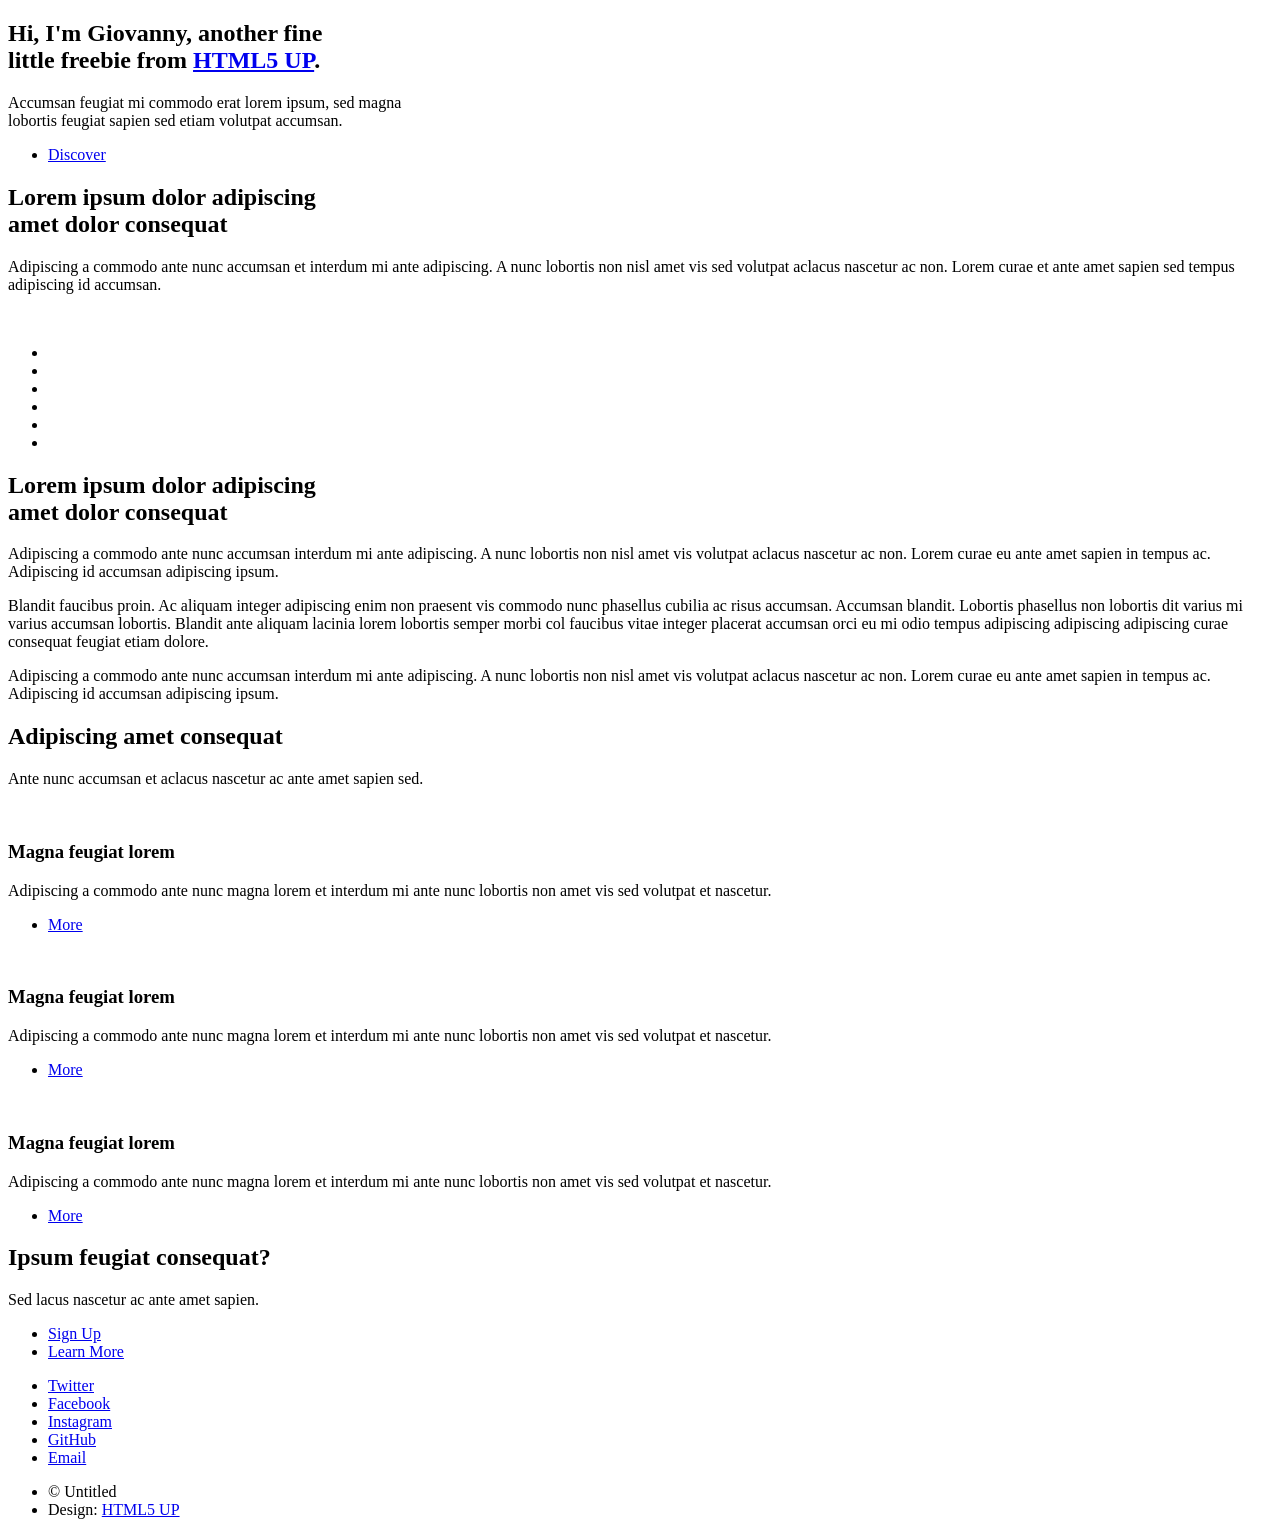
==== index.html @ 29381786 "subiendo el index" ====
<!DOCTYPE HTML>
<!--
	Photon by HTML5 UP
	html5up.net | @ajlkn
	Free for personal and commercial use under the CCA 3.0 license (html5up.net/license)
-->
<html>
	<head>
		<title>Giovanny Data Analytics</title>
		<meta charset="utf-8" />
		<meta name="viewport" content="width=device-width, initial-scale=1, user-scalable=no" />
		<link rel="stylesheet" href="assets/css/main.css" />
		<noscript><link rel="stylesheet" href="assets/css/noscript.css" /></noscript>
	</head>
	<body class="is-preload">

		<!-- Header -->
			<section id="header">
				<div class="inner">
					<span class="icon solid major fa-cloud"></span>
					<h1>Hi, I'm <strong>Giovanny</strong>, another fine<br />
					little freebie from <a href="http://html5up.net">HTML5 UP</a>.</h1>
					<p>Accumsan feugiat mi commodo erat lorem ipsum, sed magna<br />
					lobortis feugiat sapien sed etiam volutpat accumsan.</p>
					<ul class="actions special">
						<li><a href="#one" class="button scrolly">Discover</a></li>
					</ul>
				</div>
			</section>

		<!-- One -->
			<section id="one" class="main style1">
				<div class="container">
					<div class="row gtr-150">
						<div class="col-6 col-12-medium">
							<header class="major">
								<h2>Lorem ipsum dolor adipiscing<br />
								amet dolor consequat</h2>
							</header>
							<p>Adipiscing a commodo ante nunc accumsan et interdum mi ante adipiscing. A nunc lobortis non nisl amet vis sed volutpat aclacus nascetur ac non. Lorem curae et ante amet sapien sed tempus adipiscing id accumsan.</p>
						</div>
						<div class="col-6 col-12-medium imp-medium">
							<span class="image fit"><img src="images/pic01.jpg" alt="" /></span>
						</div>
					</div>
				</div>
			</section>

		<!-- Two -->
			<section id="two" class="main style2">
				<div class="container">
					<div class="row gtr-150">
						<div class="col-6 col-12-medium">
							<ul class="major-icons">
								<li><span class="icon solid style1 major fa-code"></span></li>
								<li><span class="icon solid style2 major fa-bolt"></span></li>
								<li><span class="icon solid style3 major fa-camera-retro"></span></li>
								<li><span class="icon solid style4 major fa-cog"></span></li>
								<li><span class="icon solid style5 major fa-desktop"></span></li>
								<li><span class="icon solid style6 major fa-calendar"></span></li>
							</ul>
						</div>
						<div class="col-6 col-12-medium">
							<header class="major">
								<h2>Lorem ipsum dolor adipiscing<br />
								amet dolor consequat</h2>
							</header>
							<p>Adipiscing a commodo ante nunc accumsan interdum mi ante adipiscing. A nunc lobortis non nisl amet vis volutpat aclacus nascetur ac non. Lorem curae eu ante amet sapien in tempus ac. Adipiscing id accumsan adipiscing ipsum.</p>
							<p>Blandit faucibus proin. Ac aliquam integer adipiscing enim non praesent vis commodo nunc phasellus cubilia ac risus accumsan. Accumsan blandit. Lobortis phasellus non lobortis dit varius mi varius accumsan lobortis. Blandit ante aliquam lacinia lorem lobortis semper morbi col faucibus vitae integer placerat accumsan orci eu mi odio tempus adipiscing adipiscing adipiscing curae consequat feugiat etiam dolore.</p>
							<p>Adipiscing a commodo ante nunc accumsan interdum mi ante adipiscing. A nunc lobortis non nisl amet vis volutpat aclacus nascetur ac non. Lorem curae eu ante amet sapien in tempus ac. Adipiscing id accumsan adipiscing ipsum.</p>
						</div>
					</div>
				</div>
			</section>

		<!-- Three -->
			<section id="three" class="main style1 special">
				<div class="container">
					<header class="major">
						<h2>Adipiscing amet consequat</h2>
					</header>
					<p>Ante nunc accumsan et aclacus nascetur ac ante amet sapien sed.</p>
					<div class="row gtr-150">
						<div class="col-4 col-12-medium">
							<span class="image fit"><img src="images/pic02.jpg" alt="" /></span>
							<h3>Magna feugiat lorem</h3>
							<p>Adipiscing a commodo ante nunc magna lorem et interdum mi ante nunc lobortis non amet vis sed volutpat et nascetur.</p>
							<ul class="actions special">
								<li><a href="#" class="button">More</a></li>
							</ul>
						</div>
						<div class="col-4 col-12-medium">
							<span class="image fit"><img src="images/pic03.jpg" alt="" /></span>
							<h3>Magna feugiat lorem</h3>
							<p>Adipiscing a commodo ante nunc magna lorem et interdum mi ante nunc lobortis non amet vis sed volutpat et nascetur.</p>
							<ul class="actions special">
								<li><a href="#" class="button">More</a></li>
							</ul>
						</div>
						<div class="col-4 col-12-medium">
							<span class="image fit"><img src="images/pic04.jpg" alt="" /></span>
							<h3>Magna feugiat lorem</h3>
							<p>Adipiscing a commodo ante nunc magna lorem et interdum mi ante nunc lobortis non amet vis sed volutpat et nascetur.</p>
							<ul class="actions special">
								<li><a href="#" class="button">More</a></li>
							</ul>
						</div>
					</div>
				</div>
			</section>

		<!-- Four -->
			<section id="four" class="main style2 special">
				<div class="container">
					<header class="major">
						<h2>Ipsum feugiat consequat?</h2>
					</header>
					<p>Sed lacus nascetur ac ante amet sapien.</p>
					<ul class="actions special">
						<li><a href="#" class="button wide primary">Sign Up</a></li>
						<li><a href="#" class="button wide">Learn More</a></li>
					</ul>
				</div>
			</section>

		<!-- Five -->
		<!--
			<section id="five" class="main style1">
				<div class="container">
					<header class="major special">
						<h2>Elements</h2>
					</header>

					<section>
						<h4>Text</h4>
						<p>This is <b>bold</b> and this is <strong>strong</strong>. This is <i>italic</i> and this is <em>emphasized</em>.
						This is <sup>superscript</sup> text and this is <sub>subscript</sub> text.
						This is <u>underlined</u> and this is code: <code>for (;;) { ... }</code>. Finally, <a href="#">this is a link</a>.</p>
						<hr />
						<header>
							<h4>Heading with a Subtitle</h4>
							<p>Lorem ipsum dolor sit amet nullam id egestas urna aliquam</p>
						</header>
						<p>Nunc lacinia ante nunc ac lobortis. Interdum adipiscing gravida odio porttitor sem non mi integer non faucibus ornare mi ut ante amet placerat aliquet. Volutpat eu sed ante lacinia sapien lorem accumsan varius montes viverra nibh in adipiscing blandit tempus accumsan.</p>
						<header>
							<h5>Heading with a Subtitle</h5>
							<p>Lorem ipsum dolor sit amet nullam id egestas urna aliquam</p>
						</header>
						<p>Nunc lacinia ante nunc ac lobortis. Interdum adipiscing gravida odio porttitor sem non mi integer non faucibus ornare mi ut ante amet placerat aliquet. Volutpat eu sed ante lacinia sapien lorem accumsan varius montes viverra nibh in adipiscing blandit tempus accumsan.</p>
						<hr />
						<h2>Heading Level 2</h2>
						<h3>Heading Level 3</h3>
						<h4>Heading Level 4</h4>
						<h5>Heading Level 5</h5>
						<h6>Heading Level 6</h6>
						<hr />
						<h5>Blockquote</h5>
						<blockquote>Fringilla nisl. Donec accumsan interdum nisi, quis tincidunt felis sagittis eget tempus euismod. Vestibulum ante ipsum primis in faucibus vestibulum. Blandit adipiscing eu felis iaculis volutpat ac adipiscing accumsan faucibus. Vestibulum ante ipsum primis in faucibus lorem ipsum dolor sit amet nullam adipiscing eu felis.</blockquote>
						<h5>Preformatted</h5>
						<pre><code>i = 0;

while (!deck.isInOrder()) {
print 'Iteration ' + i;
deck.shuffle();
i++;
}

print 'It took ' + i + ' iterations to sort the deck.';</code></pre>
					</section>

					<section>
						<h4>Lists</h4>
						<div class="row">
							<div class="col-6 col-12-medium">
								<h5>Unordered</h5>
								<ul>
									<li>Dolor pulvinar etiam.</li>
									<li>Sagittis adipiscing.</li>
									<li>Felis enim feugiat.</li>
								</ul>
								<h5>Alternate</h5>
								<ul class="alt">
									<li>Dolor pulvinar etiam.</li>
									<li>Sagittis adipiscing.</li>
									<li>Felis enim feugiat.</li>
								</ul>
							</div>
							<div class="col-6 col-12-medium">
								<h5>Ordered</h5>
								<ol>
									<li>Dolor pulvinar etiam.</li>
									<li>Etiam vel felis viverra.</li>
									<li>Felis enim feugiat.</li>
									<li>Dolor pulvinar etiam.</li>
									<li>Etiam vel felis lorem.</li>
									<li>Felis enim et feugiat.</li>
								</ol>
								<h5>Icons</h5>
								<ul class="icons">
									<li><a href="#" class="icon brands fa-twitter"><span class="label">Twitter</span></a></li>
									<li><a href="#" class="icon brands fa-facebook-f"><span class="label">Facebook</span></a></li>
									<li><a href="#" class="icon brands fa-instagram"><span class="label">Instagram</span></a></li>
									<li><a href="#" class="icon brands fa-github"><span class="label">Github</span></a></li>
								</ul>
							</div>
						</div>
						<h5>Actions</h5>
						<div class="row">
							<div class="col-6 col-12-medium">
								<ul class="actions">
									<li><a href="#" class="button primary">Default</a></li>
									<li><a href="#" class="button">Default</a></li>
								</ul>
								<ul class="actions small">
									<li><a href="#" class="button primary small">Small</a></li>
									<li><a href="#" class="button small">Small</a></li>
								</ul>
								<ul class="actions stacked">
									<li><a href="#" class="button primary">Default</a></li>
									<li><a href="#" class="button">Default</a></li>
								</ul>
								<ul class="actions stacked">
									<li><a href="#" class="button primary small">Small</a></li>
									<li><a href="#" class="button small">Small</a></li>
								</ul>
							</div>
							<div class="col-6 col-12-medium">
								<ul class="actions stacked">
									<li><a href="#" class="button primary fit">Default</a></li>
									<li><a href="#" class="button fit">Default</a></li>
								</ul>
								<ul class="actions stacked">
									<li><a href="#" class="button primary small fit">Small</a></li>
									<li><a href="#" class="button small fit">Small</a></li>
								</ul>
							</div>
						</div>
					</section>

					<section>
						<h4>Table</h4>
						<h5>Default</h5>
						<div class="table-wrapper">
							<table>
								<thead>
									<tr>
										<th>Name</th>
										<th>Description</th>
										<th>Price</th>
									</tr>
								</thead>
								<tbody>
									<tr>
										<td>Item One</td>
										<td>Ante turpis integer aliquet porttitor.</td>
										<td>29.99</td>
									</tr>
									<tr>
										<td>Item Two</td>
										<td>Vis ac commodo adipiscing arcu aliquet.</td>
										<td>19.99</td>
									</tr>
									<tr>
										<td>Item Three</td>
										<td> Morbi faucibus arcu accumsan lorem.</td>
										<td>29.99</td>
									</tr>
									<tr>
										<td>Item Four</td>
										<td>Vitae integer tempus condimentum.</td>
										<td>19.99</td>
									</tr>
									<tr>
										<td>Item Five</td>
										<td>Ante turpis integer aliquet porttitor.</td>
										<td>29.99</td>
									</tr>
								</tbody>
								<tfoot>
									<tr>
										<td colspan="2"></td>
										<td>100.00</td>
									</tr>
								</tfoot>
							</table>
						</div>

						<h5>Alternate</h5>
						<div class="table-wrapper">
							<table class="alt">
								<thead>
									<tr>
										<th>Name</th>
										<th>Description</th>
										<th>Price</th>
									</tr>
								</thead>
								<tbody>
									<tr>
										<td>Item One</td>
										<td>Ante turpis integer aliquet porttitor.</td>
										<td>29.99</td>
									</tr>
									<tr>
										<td>Item Two</td>
										<td>Vis ac commodo adipiscing arcu aliquet.</td>
										<td>19.99</td>
									</tr>
									<tr>
										<td>Item Three</td>
										<td> Morbi faucibus arcu accumsan lorem.</td>
										<td>29.99</td>
									</tr>
									<tr>
										<td>Item Four</td>
										<td>Vitae integer tempus condimentum.</td>
										<td>19.99</td>
									</tr>
									<tr>
										<td>Item Five</td>
										<td>Ante turpis integer aliquet porttitor.</td>
										<td>29.99</td>
									</tr>
								</tbody>
								<tfoot>
									<tr>
										<td colspan="2"></td>
										<td>100.00</td>
									</tr>
								</tfoot>
							</table>
						</div>
					</section>

					<section>
						<h4>Buttons</h4>
						<ul class="actions">
							<li><a href="#" class="button primary">Primary</a></li>
							<li><a href="#" class="button">Default</a></li>
						</ul>
						<ul class="actions">
							<li><a href="#" class="button large">Large</a></li>
							<li><a href="#" class="button">Default</a></li>
							<li><a href="#" class="button small">Small</a></li>
						</ul>
						<ul class="actions fit">
							<li><a href="#" class="button fit">Fit</a></li>
							<li><a href="#" class="button primary fit">Fit</a></li>
							<li><a href="#" class="button fit">Fit</a></li>
						</ul>
						<ul class="actions fit small">
							<li><a href="#" class="button primary fit small">Fit + Small</a></li>
							<li><a href="#" class="button fit small">Fit + Small</a></li>
							<li><a href="#" class="button primary fit small">Fit + Small</a></li>
						</ul>
						<ul class="actions">
							<li><a href="#" class="button primary icon solid fa-download">Icon</a></li>
							<li><a href="#" class="button icon solid fa-download">Icon</a></li>
						</ul>
						<ul class="actions">
							<li><span class="button primary disabled">Disabled</span></li>
							<li><span class="button disabled">Disabled</span></li>
						</ul>
					</section>

					<section>
						<h4>Form</h4>
						<form method="post" action="#">
							<div class="row gtr-uniform gtr-50">
								<div class="col-6 col-12-xsmall">
									<input type="text" name="demo-name" id="demo-name" value="" placeholder="Name" />
								</div>
								<div class="col-6 col-12-xsmall">
									<input type="email" name="demo-email" id="demo-email" value="" placeholder="Email" />
								</div>
								<div class="col-12">
									<select name="demo-category" id="demo-category">
										<option value="">- Category -</option>
										<option value="1">Manufacturing</option>
										<option value="1">Shipping</option>
										<option value="1">Administration</option>
										<option value="1">Human Resources</option>
									</select>
								</div>
								<div class="col-4 col-12-small">
									<input type="radio" id="demo-priority-low" name="demo-priority" checked>
									<label for="demo-priority-low">Low</label>
								</div>
								<div class="col-4 col-12-small">
									<input type="radio" id="demo-priority-normal" name="demo-priority">
									<label for="demo-priority-normal">Normal</label>
								</div>
								<div class="col-4 col-12-small">
									<input type="radio" id="demo-priority-high" name="demo-priority">
									<label for="demo-priority-high">High</label>
								</div>
								<div class="col-6 col-12-small">
									<input type="checkbox" id="demo-copy" name="demo-copy">
									<label for="demo-copy">Email me a copy</label>
								</div>
								<div class="col-6 col-12-small">
									<input type="checkbox" id="demo-human" name="demo-human" checked>
									<label for="demo-human">Not a robot</label>
								</div>
								<div class="col-12">
									<textarea name="demo-message" id="demo-message" placeholder="Enter your message" rows="6"></textarea>
								</div>
								<div class="col-12">
									<ul class="actions">
										<li><input type="submit" value="Send Message" class="primary" /></li>
										<li><input type="reset" value="Reset" /></li>
									</ul>
								</div>
							</div>
						</form>
					</section>

					<section>
						<h4>Image</h4>
						<h5>Fit</h5>
						<div class="box alt">
							<div class="row gtr-uniform gtr-50">
								<div class="col-12"><span class="image fit"><img src="images/pic06.jpg" alt="" /></span></div>
								<div class="col-4"><span class="image fit"><img src="images/pic02.jpg" alt="" /></span></div>
								<div class="col-4"><span class="image fit"><img src="images/pic03.jpg" alt="" /></span></div>
								<div class="col-4"><span class="image fit"><img src="images/pic04.jpg" alt="" /></span></div>
								<div class="col-4"><span class="image fit"><img src="images/pic03.jpg" alt="" /></span></div>
								<div class="col-4"><span class="image fit"><img src="images/pic04.jpg" alt="" /></span></div>
								<div class="col-4"><span class="image fit"><img src="images/pic02.jpg" alt="" /></span></div>
								<div class="col-4"><span class="image fit"><img src="images/pic04.jpg" alt="" /></span></div>
								<div class="col-4"><span class="image fit"><img src="images/pic02.jpg" alt="" /></span></div>
								<div class="col-4"><span class="image fit"><img src="images/pic03.jpg" alt="" /></span></div>
							</div>
						</div>
						<h5>Left &amp; Right</h5>
						<p><span class="image left"><img src="images/pic05.jpg" alt="" /></span>Fringilla nisl. Donec accumsan interdum nisi, quis tincidunt felis sagittis eget. tempus euismod. Vestibulum ante ipsum primis in faucibus vestibulum. Blandit adipiscing eu felis iaculis volutpat ac adipiscing accumsan eu faucibus. Integer ac pellentesque praesent tincidunt felis sagittis eget. tempus euismod. Vestibulum ante ipsum primis in faucibus vestibulum. Blandit adipiscing eu felis iaculis volutpat ac adipiscing accumsan eu faucibus. Integer ac pellentesque praesent. Donec accumsan interdum nisi, quis tincidunt felis sagittis eget. tempus euismod. Vestibulum ante ipsum primis in faucibus vestibulum. Blandit adipiscing eu felis iaculis volutpat ac adipiscing accumsan eu faucibus. Integer ac pellentesque praesent tincidunt felis sagittis eget. tempus euismod. Vestibulum ante ipsum primis in faucibus vestibulum. Blandit adipiscing eu felis iaculis volutpat ac adipiscing accumsan eu faucibus. Integer ac pellentesque praesent. Blandit adipiscing eu felis iaculis volutpat ac adipiscing accumsan eu faucibus. Integer ac pellentesque praesent tincidunt felis sagittis eget. tempus euismod. Vestibulum ante ipsum primis in faucibus vestibulum. Blandit adipiscing eu felis iaculis volutpat ac adipiscing accumsan eu faucibus. Integer ac pellentesque praesent.</p>
						<p><span class="image right"><img src="images/pic05.jpg" alt="" /></span>Fringilla nisl. Donec accumsan interdum nisi, quis tincidunt felis sagittis eget. tempus euismod. Vestibulum ante ipsum primis in faucibus vestibulum. Blandit adipiscing eu felis iaculis volutpat ac adipiscing accumsan eu faucibus. Integer ac pellentesque praesent tincidunt felis sagittis eget. tempus euismod. Vestibulum ante ipsum primis in faucibus vestibulum. Blandit adipiscing eu felis iaculis volutpat ac adipiscing accumsan eu faucibus. Integer ac pellentesque praesent. Donec accumsan interdum nisi, quis tincidunt felis sagittis eget. tempus euismod. Vestibulum ante ipsum primis in faucibus vestibulum. Blandit adipiscing eu felis iaculis volutpat ac adipiscing accumsan eu faucibus. Integer ac pellentesque praesent tincidunt felis sagittis eget. tempus euismod. Vestibulum ante ipsum primis in faucibus vestibulum. Blandit adipiscing eu felis iaculis volutpat ac adipiscing accumsan eu faucibus. Integer ac pellentesque praesent. Blandit adipiscing eu felis iaculis volutpat ac adipiscing accumsan eu faucibus. Integer ac pellentesque praesent tincidunt felis sagittis eget. tempus euismod. Vestibulum ante ipsum primis in faucibus vestibulum. Blandit adipiscing eu felis iaculis volutpat ac adipiscing accumsan eu faucibus. Integer ac pellentesque praesent.</p>
					</section>

				</div>
			</section>
		-->

		<!-- Footer -->
			<section id="footer">
				<ul class="icons">
					<li><a href="#" class="icon brands alt fa-twitter"><span class="label">Twitter</span></a></li>
					<li><a href="#" class="icon brands alt fa-facebook-f"><span class="label">Facebook</span></a></li>
					<li><a href="#" class="icon brands alt fa-instagram"><span class="label">Instagram</span></a></li>
					<li><a href="#" class="icon brands alt fa-github"><span class="label">GitHub</span></a></li>
					<li><a href="#" class="icon solid alt fa-envelope"><span class="label">Email</span></a></li>
				</ul>
				<ul class="copyright">
					<li>&copy; Untitled</li><li>Design: <a href="http://html5up.net">HTML5 UP</a></li>
				</ul>
			</section>

		<!-- Scripts -->
			<script src="assets/js/jquery.min.js"></script>
			<script src="assets/js/jquery.scrolly.min.js"></script>
			<script src="assets/js/browser.min.js"></script>
			<script src="assets/js/breakpoints.min.js"></script>
			<script src="assets/js/util.js"></script>
			<script src="assets/js/main.js"></script>

	</body>
</html>
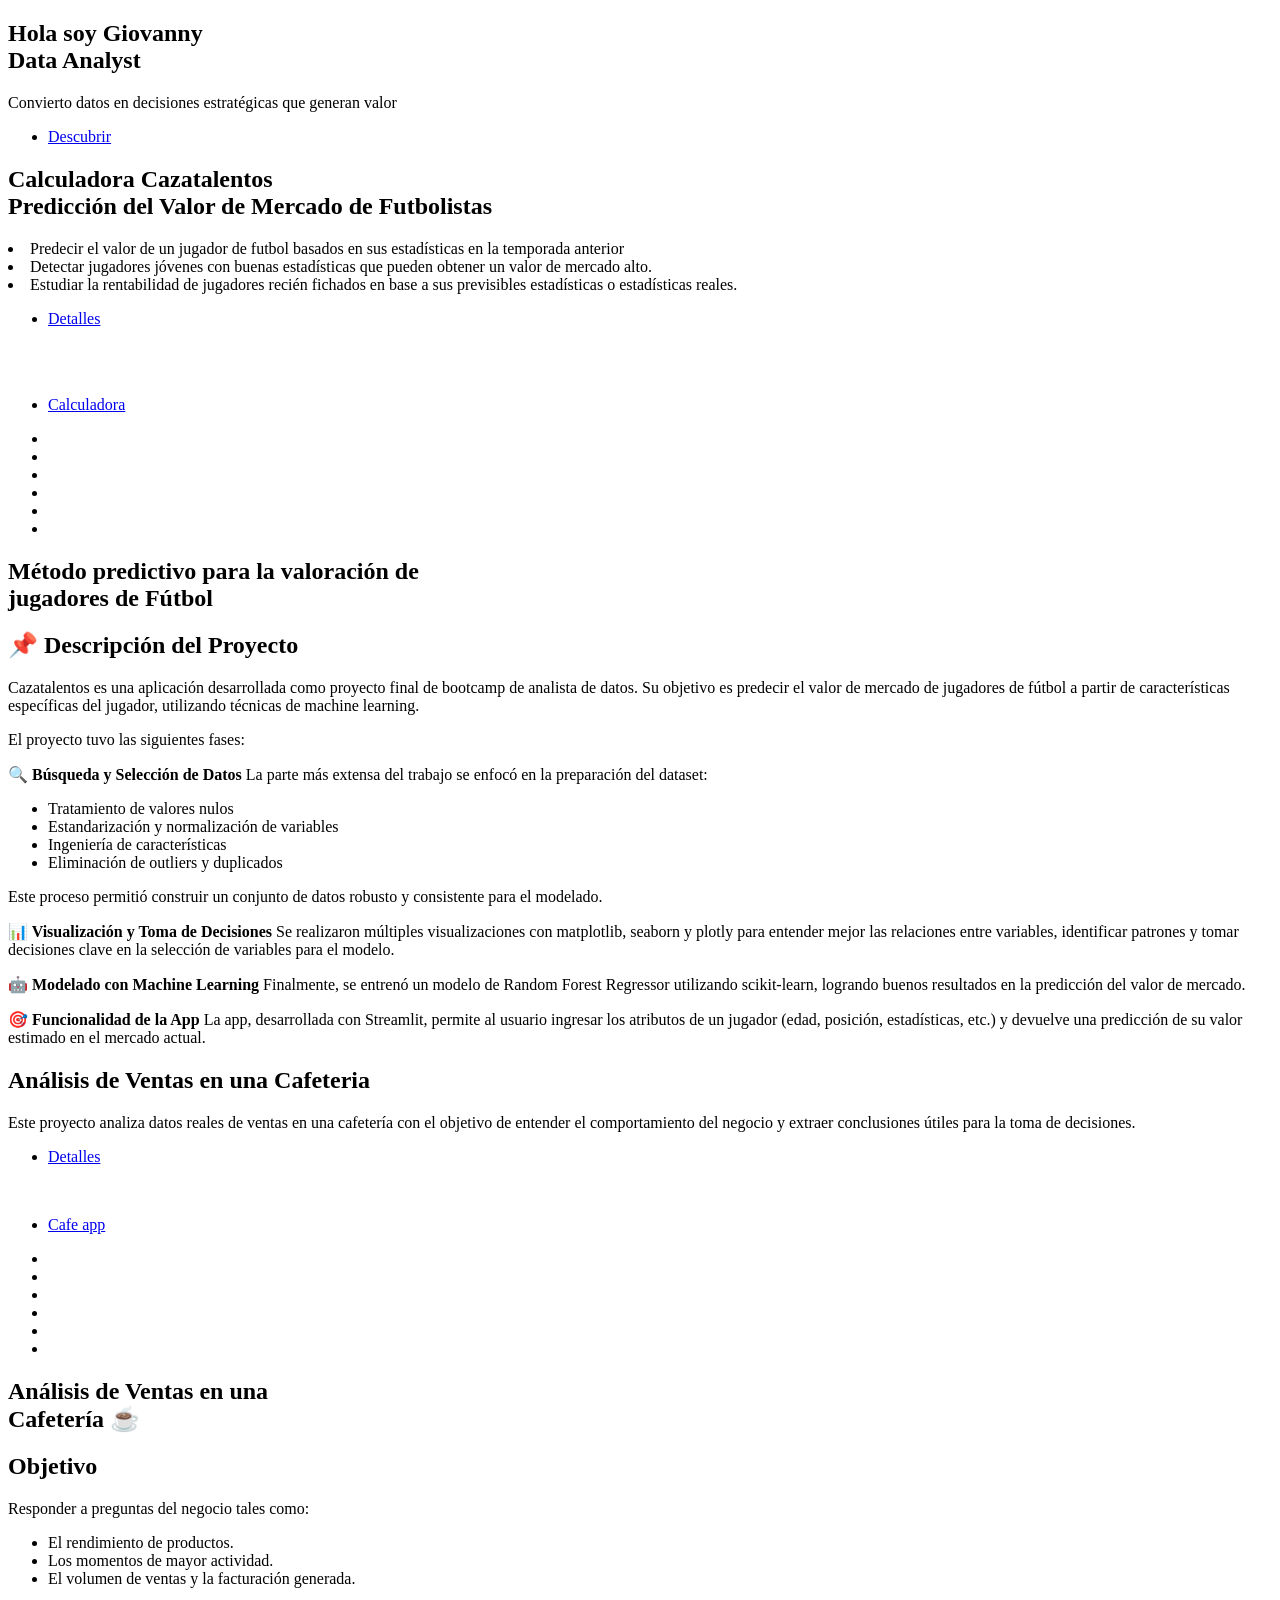
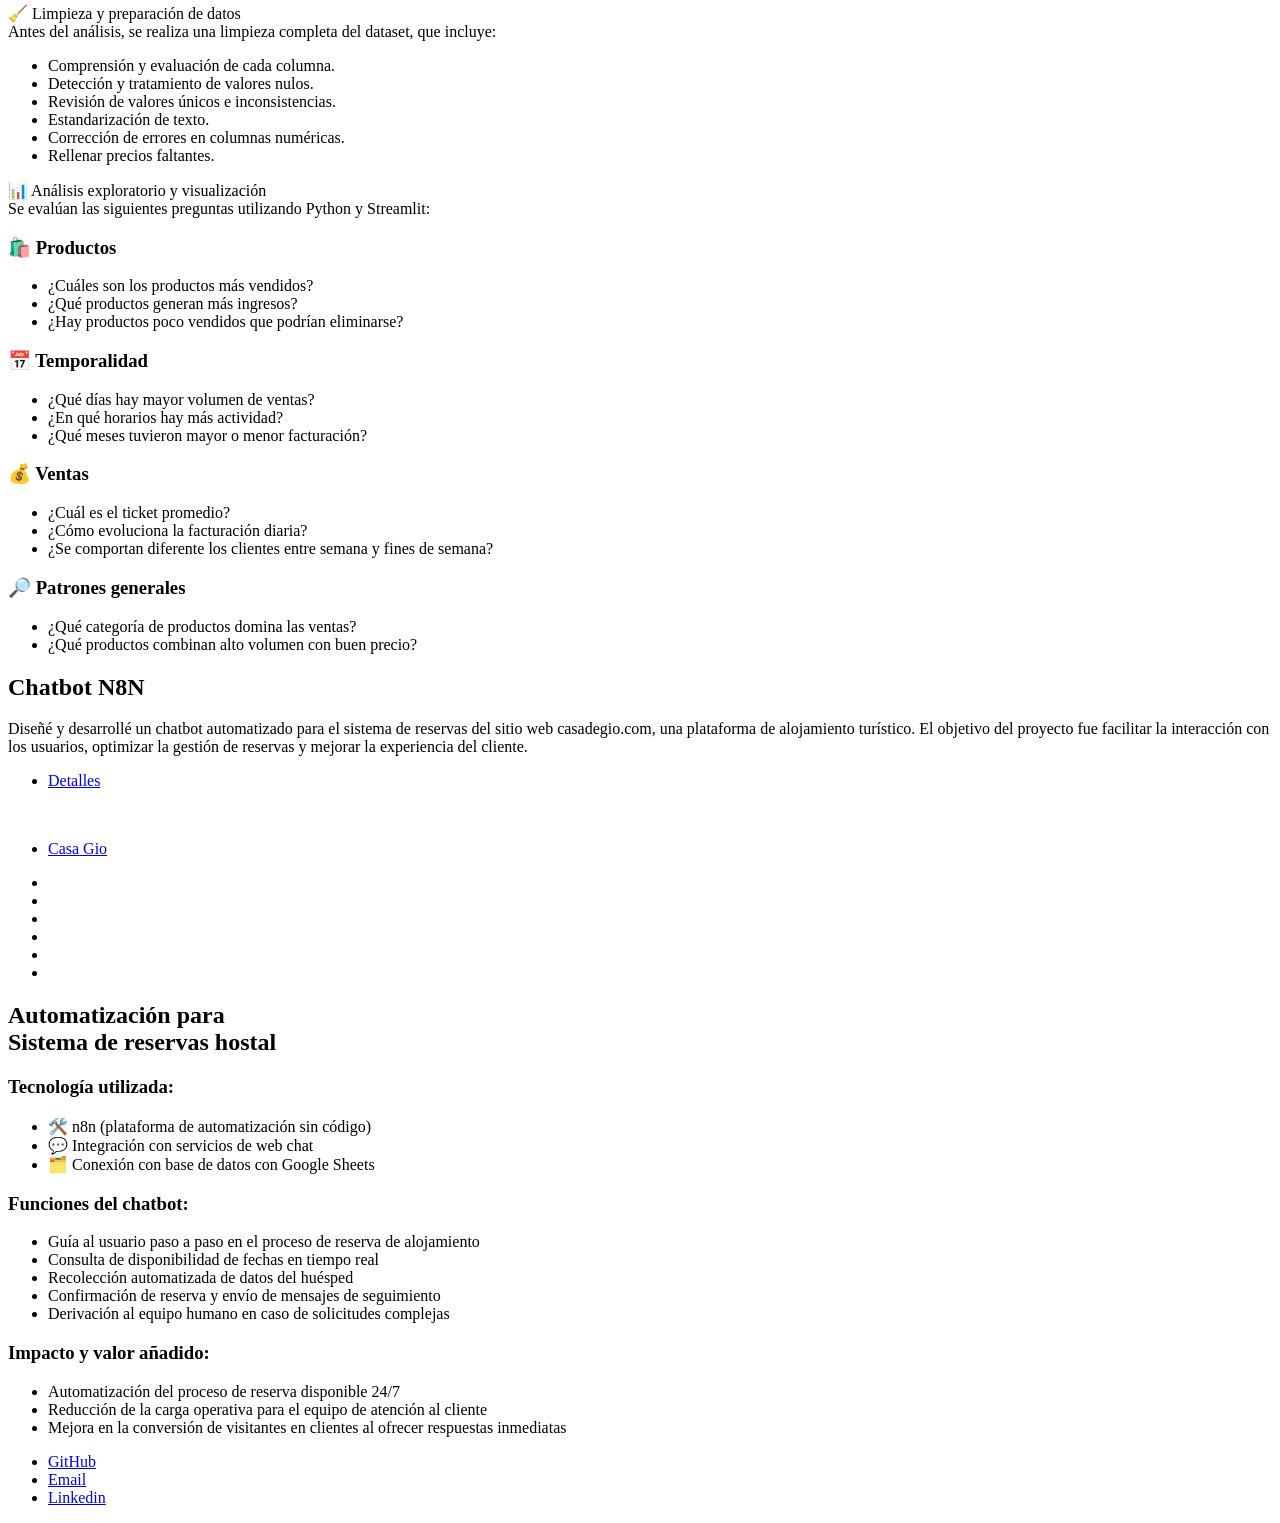
==== commit bf57ec52: "actualizacion del index subiendo version final del index" ====
--- a/index.html
+++ b/index.html
@@ -17,13 +17,12 @@
 		<!-- Header -->
 			<section id="header">
 				<div class="inner">
-					<span class="icon solid major fa-cloud"></span>
-					<h1>Hi, I'm <strong>Giovanny</strong>, another fine<br />
-					little freebie from <a href="http://html5up.net">HTML5 UP</a>.</h1>
-					<p>Accumsan feugiat mi commodo erat lorem ipsum, sed magna<br />
-					lobortis feugiat sapien sed etiam volutpat accumsan.</p>
+					<span class="icon solid major fa-address-card"></span>
+					<h1>Hola soy <strong>Giovanny</strong><br />
+					Data Analyst</h1>
+					<p>Convierto datos en decisiones estratégicas que generan valor</p>
 					<ul class="actions special">
-						<li><a href="#one" class="button scrolly">Discover</a></li>
+						<li><a href="#one" class="button scrolly">Descubrir</a></li>
 					</ul>
 				</div>
 			</section>
@@ -34,13 +33,26 @@
 					<div class="row gtr-150">
 						<div class="col-6 col-12-medium">
 							<header class="major">
-								<h2>Lorem ipsum dolor adipiscing<br />
-								amet dolor consequat</h2>
-							</header>
-							<p>Adipiscing a commodo ante nunc accumsan et interdum mi ante adipiscing. A nunc lobortis non nisl amet vis sed volutpat aclacus nascetur ac non. Lorem curae et ante amet sapien sed tempus adipiscing id accumsan.</p>
+								<h2>Calculadora <strong>Cazatalentos</strong><br />
+								Predicción del Valor de Mercado de Futbolistas</h2>
+							</header>
+							<p>
+								<li>Predecir  el  valor  de  un  jugador  de  futbol  basados  en  sus 
+								estadísticas en la temporada anterior</li>
+								<li>Detectar jugadores jóvenes con buenas estadísticas que 
+									pueden obtener un valor de mercado alto.</li>
+								<li>Estudiar la rentabilidad de jugadores recién fichados en 
+									base a sus previsibles estadísticas o estadísticas reales.</li>
+							</p>
+							<ul class="actions special">
+								<li><a href="https://github.com/rodriguezavellan/cazatalentos/blob/main/README.md" class="button", target="_blank">Detalles</a></li>
+							</ul>
 						</div>
 						<div class="col-6 col-12-medium imp-medium">
-							<span class="image fit"><img src="images/pic01.jpg" alt="" /></span>
+							<span class="image fit"><img src="images/img01.png" alt="" /></span><br/><br/>
+							<ul class="actions special">
+								<li><a href="https://cazatalentos.streamlit.app/" class="button", target="_blank">Calculadora</a></li>
+							</ul>
 						</div>
 					</div>
 				</div>
@@ -52,407 +64,228 @@
 					<div class="row gtr-150">
 						<div class="col-6 col-12-medium">
 							<ul class="major-icons">
-								<li><span class="icon solid style1 major fa-code"></span></li>
-								<li><span class="icon solid style2 major fa-bolt"></span></li>
-								<li><span class="icon solid style3 major fa-camera-retro"></span></li>
-								<li><span class="icon solid style4 major fa-cog"></span></li>
-								<li><span class="icon solid style5 major fa-desktop"></span></li>
-								<li><span class="icon solid style6 major fa-calendar"></span></li>
-							</ul>
-						</div>
-						<div class="col-6 col-12-medium">
-							<header class="major">
-								<h2>Lorem ipsum dolor adipiscing<br />
-								amet dolor consequat</h2>
-							</header>
-							<p>Adipiscing a commodo ante nunc accumsan interdum mi ante adipiscing. A nunc lobortis non nisl amet vis volutpat aclacus nascetur ac non. Lorem curae eu ante amet sapien in tempus ac. Adipiscing id accumsan adipiscing ipsum.</p>
-							<p>Blandit faucibus proin. Ac aliquam integer adipiscing enim non praesent vis commodo nunc phasellus cubilia ac risus accumsan. Accumsan blandit. Lobortis phasellus non lobortis dit varius mi varius accumsan lobortis. Blandit ante aliquam lacinia lorem lobortis semper morbi col faucibus vitae integer placerat accumsan orci eu mi odio tempus adipiscing adipiscing adipiscing curae consequat feugiat etiam dolore.</p>
-							<p>Adipiscing a commodo ante nunc accumsan interdum mi ante adipiscing. A nunc lobortis non nisl amet vis volutpat aclacus nascetur ac non. Lorem curae eu ante amet sapien in tempus ac. Adipiscing id accumsan adipiscing ipsum.</p>
-						</div>
-					</div>
-				</div>
-			</section>
-
-		<!-- Three -->
-			<section id="three" class="main style1 special">
-				<div class="container">
-					<header class="major">
-						<h2>Adipiscing amet consequat</h2>
-					</header>
-					<p>Ante nunc accumsan et aclacus nascetur ac ante amet sapien sed.</p>
-					<div class="row gtr-150">
-						<div class="col-4 col-12-medium">
-							<span class="image fit"><img src="images/pic02.jpg" alt="" /></span>
-							<h3>Magna feugiat lorem</h3>
-							<p>Adipiscing a commodo ante nunc magna lorem et interdum mi ante nunc lobortis non amet vis sed volutpat et nascetur.</p>
-							<ul class="actions special">
-								<li><a href="#" class="button">More</a></li>
-							</ul>
-						</div>
-						<div class="col-4 col-12-medium">
-							<span class="image fit"><img src="images/pic03.jpg" alt="" /></span>
-							<h3>Magna feugiat lorem</h3>
-							<p>Adipiscing a commodo ante nunc magna lorem et interdum mi ante nunc lobortis non amet vis sed volutpat et nascetur.</p>
-							<ul class="actions special">
-								<li><a href="#" class="button">More</a></li>
-							</ul>
-						</div>
-						<div class="col-4 col-12-medium">
-							<span class="image fit"><img src="images/pic04.jpg" alt="" /></span>
-							<h3>Magna feugiat lorem</h3>
-							<p>Adipiscing a commodo ante nunc magna lorem et interdum mi ante nunc lobortis non amet vis sed volutpat et nascetur.</p>
-							<ul class="actions special">
-								<li><a href="#" class="button">More</a></li>
-							</ul>
-						</div>
-					</div>
-				</div>
-			</section>
-
-		<!-- Four -->
-			<section id="four" class="main style2 special">
-				<div class="container">
-					<header class="major">
-						<h2>Ipsum feugiat consequat?</h2>
-					</header>
-					<p>Sed lacus nascetur ac ante amet sapien.</p>
-					<ul class="actions special">
-						<li><a href="#" class="button wide primary">Sign Up</a></li>
-						<li><a href="#" class="button wide">Learn More</a></li>
-					</ul>
-				</div>
-			</section>
-
-		<!-- Five -->
-		<!--
-			<section id="five" class="main style1">
-				<div class="container">
-					<header class="major special">
-						<h2>Elements</h2>
-					</header>
-
-					<section>
-						<h4>Text</h4>
-						<p>This is <b>bold</b> and this is <strong>strong</strong>. This is <i>italic</i> and this is <em>emphasized</em>.
-						This is <sup>superscript</sup> text and this is <sub>subscript</sub> text.
-						This is <u>underlined</u> and this is code: <code>for (;;) { ... }</code>. Finally, <a href="#">this is a link</a>.</p>
-						<hr />
-						<header>
-							<h4>Heading with a Subtitle</h4>
-							<p>Lorem ipsum dolor sit amet nullam id egestas urna aliquam</p>
-						</header>
-						<p>Nunc lacinia ante nunc ac lobortis. Interdum adipiscing gravida odio porttitor sem non mi integer non faucibus ornare mi ut ante amet placerat aliquet. Volutpat eu sed ante lacinia sapien lorem accumsan varius montes viverra nibh in adipiscing blandit tempus accumsan.</p>
-						<header>
-							<h5>Heading with a Subtitle</h5>
-							<p>Lorem ipsum dolor sit amet nullam id egestas urna aliquam</p>
-						</header>
-						<p>Nunc lacinia ante nunc ac lobortis. Interdum adipiscing gravida odio porttitor sem non mi integer non faucibus ornare mi ut ante amet placerat aliquet. Volutpat eu sed ante lacinia sapien lorem accumsan varius montes viverra nibh in adipiscing blandit tempus accumsan.</p>
-						<hr />
-						<h2>Heading Level 2</h2>
-						<h3>Heading Level 3</h3>
-						<h4>Heading Level 4</h4>
-						<h5>Heading Level 5</h5>
-						<h6>Heading Level 6</h6>
-						<hr />
-						<h5>Blockquote</h5>
-						<blockquote>Fringilla nisl. Donec accumsan interdum nisi, quis tincidunt felis sagittis eget tempus euismod. Vestibulum ante ipsum primis in faucibus vestibulum. Blandit adipiscing eu felis iaculis volutpat ac adipiscing accumsan faucibus. Vestibulum ante ipsum primis in faucibus lorem ipsum dolor sit amet nullam adipiscing eu felis.</blockquote>
-						<h5>Preformatted</h5>
-						<pre><code>i = 0;
-
-while (!deck.isInOrder()) {
-print 'Iteration ' + i;
-deck.shuffle();
-i++;
-}
-
-print 'It took ' + i + ' iterations to sort the deck.';</code></pre>
-					</section>
-
-					<section>
-						<h4>Lists</h4>
-						<div class="row">
-							<div class="col-6 col-12-medium">
-								<h5>Unordered</h5>
-								<ul>
-									<li>Dolor pulvinar etiam.</li>
-									<li>Sagittis adipiscing.</li>
-									<li>Felis enim feugiat.</li>
-								</ul>
-								<h5>Alternate</h5>
-								<ul class="alt">
-									<li>Dolor pulvinar etiam.</li>
-									<li>Sagittis adipiscing.</li>
-									<li>Felis enim feugiat.</li>
-								</ul>
-							</div>
-							<div class="col-6 col-12-medium">
-								<h5>Ordered</h5>
-								<ol>
-									<li>Dolor pulvinar etiam.</li>
-									<li>Etiam vel felis viverra.</li>
-									<li>Felis enim feugiat.</li>
-									<li>Dolor pulvinar etiam.</li>
-									<li>Etiam vel felis lorem.</li>
-									<li>Felis enim et feugiat.</li>
-								</ol>
-								<h5>Icons</h5>
-								<ul class="icons">
-									<li><a href="#" class="icon brands fa-twitter"><span class="label">Twitter</span></a></li>
-									<li><a href="#" class="icon brands fa-facebook-f"><span class="label">Facebook</span></a></li>
-									<li><a href="#" class="icon brands fa-instagram"><span class="label">Instagram</span></a></li>
-									<li><a href="#" class="icon brands fa-github"><span class="label">Github</span></a></li>
-								</ul>
-							</div>
-						</div>
-						<h5>Actions</h5>
-						<div class="row">
-							<div class="col-6 col-12-medium">
-								<ul class="actions">
-									<li><a href="#" class="button primary">Default</a></li>
-									<li><a href="#" class="button">Default</a></li>
-								</ul>
-								<ul class="actions small">
-									<li><a href="#" class="button primary small">Small</a></li>
-									<li><a href="#" class="button small">Small</a></li>
-								</ul>
-								<ul class="actions stacked">
-									<li><a href="#" class="button primary">Default</a></li>
-									<li><a href="#" class="button">Default</a></li>
-								</ul>
-								<ul class="actions stacked">
-									<li><a href="#" class="button primary small">Small</a></li>
-									<li><a href="#" class="button small">Small</a></li>
-								</ul>
-							</div>
-							<div class="col-6 col-12-medium">
-								<ul class="actions stacked">
-									<li><a href="#" class="button primary fit">Default</a></li>
-									<li><a href="#" class="button fit">Default</a></li>
-								</ul>
-								<ul class="actions stacked">
-									<li><a href="#" class="button primary small fit">Small</a></li>
-									<li><a href="#" class="button small fit">Small</a></li>
-								</ul>
-							</div>
-						</div>
-					</section>
-
-					<section>
-						<h4>Table</h4>
-						<h5>Default</h5>
-						<div class="table-wrapper">
-							<table>
-								<thead>
-									<tr>
-										<th>Name</th>
-										<th>Description</th>
-										<th>Price</th>
-									</tr>
-								</thead>
-								<tbody>
-									<tr>
-										<td>Item One</td>
-										<td>Ante turpis integer aliquet porttitor.</td>
-										<td>29.99</td>
-									</tr>
-									<tr>
-										<td>Item Two</td>
-										<td>Vis ac commodo adipiscing arcu aliquet.</td>
-										<td>19.99</td>
-									</tr>
-									<tr>
-										<td>Item Three</td>
-										<td> Morbi faucibus arcu accumsan lorem.</td>
-										<td>29.99</td>
-									</tr>
-									<tr>
-										<td>Item Four</td>
-										<td>Vitae integer tempus condimentum.</td>
-										<td>19.99</td>
-									</tr>
-									<tr>
-										<td>Item Five</td>
-										<td>Ante turpis integer aliquet porttitor.</td>
-										<td>29.99</td>
-									</tr>
-								</tbody>
-								<tfoot>
-									<tr>
-										<td colspan="2"></td>
-										<td>100.00</td>
-									</tr>
-								</tfoot>
-							</table>
-						</div>
-
-						<h5>Alternate</h5>
-						<div class="table-wrapper">
-							<table class="alt">
-								<thead>
-									<tr>
-										<th>Name</th>
-										<th>Description</th>
-										<th>Price</th>
-									</tr>
-								</thead>
-								<tbody>
-									<tr>
-										<td>Item One</td>
-										<td>Ante turpis integer aliquet porttitor.</td>
-										<td>29.99</td>
-									</tr>
-									<tr>
-										<td>Item Two</td>
-										<td>Vis ac commodo adipiscing arcu aliquet.</td>
-										<td>19.99</td>
-									</tr>
-									<tr>
-										<td>Item Three</td>
-										<td> Morbi faucibus arcu accumsan lorem.</td>
-										<td>29.99</td>
-									</tr>
-									<tr>
-										<td>Item Four</td>
-										<td>Vitae integer tempus condimentum.</td>
-										<td>19.99</td>
-									</tr>
-									<tr>
-										<td>Item Five</td>
-										<td>Ante turpis integer aliquet porttitor.</td>
-										<td>29.99</td>
-									</tr>
-								</tbody>
-								<tfoot>
-									<tr>
-										<td colspan="2"></td>
-										<td>100.00</td>
-									</tr>
-								</tfoot>
-							</table>
-						</div>
-					</section>
-
-					<section>
-						<h4>Buttons</h4>
-						<ul class="actions">
-							<li><a href="#" class="button primary">Primary</a></li>
-							<li><a href="#" class="button">Default</a></li>
-						</ul>
-						<ul class="actions">
-							<li><a href="#" class="button large">Large</a></li>
-							<li><a href="#" class="button">Default</a></li>
-							<li><a href="#" class="button small">Small</a></li>
-						</ul>
-						<ul class="actions fit">
-							<li><a href="#" class="button fit">Fit</a></li>
-							<li><a href="#" class="button primary fit">Fit</a></li>
-							<li><a href="#" class="button fit">Fit</a></li>
-						</ul>
-						<ul class="actions fit small">
-							<li><a href="#" class="button primary fit small">Fit + Small</a></li>
-							<li><a href="#" class="button fit small">Fit + Small</a></li>
-							<li><a href="#" class="button primary fit small">Fit + Small</a></li>
-						</ul>
-						<ul class="actions">
-							<li><a href="#" class="button primary icon solid fa-download">Icon</a></li>
-							<li><a href="#" class="button icon solid fa-download">Icon</a></li>
-						</ul>
-						<ul class="actions">
-							<li><span class="button primary disabled">Disabled</span></li>
-							<li><span class="button disabled">Disabled</span></li>
-						</ul>
-					</section>
-
-					<section>
-						<h4>Form</h4>
-						<form method="post" action="#">
-							<div class="row gtr-uniform gtr-50">
-								<div class="col-6 col-12-xsmall">
-									<input type="text" name="demo-name" id="demo-name" value="" placeholder="Name" />
-								</div>
-								<div class="col-6 col-12-xsmall">
-									<input type="email" name="demo-email" id="demo-email" value="" placeholder="Email" />
-								</div>
-								<div class="col-12">
-									<select name="demo-category" id="demo-category">
-										<option value="">- Category -</option>
-										<option value="1">Manufacturing</option>
-										<option value="1">Shipping</option>
-										<option value="1">Administration</option>
-										<option value="1">Human Resources</option>
-									</select>
-								</div>
-								<div class="col-4 col-12-small">
-									<input type="radio" id="demo-priority-low" name="demo-priority" checked>
-									<label for="demo-priority-low">Low</label>
-								</div>
-								<div class="col-4 col-12-small">
-									<input type="radio" id="demo-priority-normal" name="demo-priority">
-									<label for="demo-priority-normal">Normal</label>
-								</div>
-								<div class="col-4 col-12-small">
-									<input type="radio" id="demo-priority-high" name="demo-priority">
-									<label for="demo-priority-high">High</label>
-								</div>
-								<div class="col-6 col-12-small">
-									<input type="checkbox" id="demo-copy" name="demo-copy">
-									<label for="demo-copy">Email me a copy</label>
-								</div>
-								<div class="col-6 col-12-small">
-									<input type="checkbox" id="demo-human" name="demo-human" checked>
-									<label for="demo-human">Not a robot</label>
-								</div>
-								<div class="col-12">
-									<textarea name="demo-message" id="demo-message" placeholder="Enter your message" rows="6"></textarea>
-								</div>
-								<div class="col-12">
-									<ul class="actions">
-										<li><input type="submit" value="Send Message" class="primary" /></li>
-										<li><input type="reset" value="Reset" /></li>
-									</ul>
-								</div>
-							</div>
-						</form>
-					</section>
-
-					<section>
-						<h4>Image</h4>
-						<h5>Fit</h5>
-						<div class="box alt">
-							<div class="row gtr-uniform gtr-50">
-								<div class="col-12"><span class="image fit"><img src="images/pic06.jpg" alt="" /></span></div>
-								<div class="col-4"><span class="image fit"><img src="images/pic02.jpg" alt="" /></span></div>
-								<div class="col-4"><span class="image fit"><img src="images/pic03.jpg" alt="" /></span></div>
-								<div class="col-4"><span class="image fit"><img src="images/pic04.jpg" alt="" /></span></div>
-								<div class="col-4"><span class="image fit"><img src="images/pic03.jpg" alt="" /></span></div>
-								<div class="col-4"><span class="image fit"><img src="images/pic04.jpg" alt="" /></span></div>
-								<div class="col-4"><span class="image fit"><img src="images/pic02.jpg" alt="" /></span></div>
-								<div class="col-4"><span class="image fit"><img src="images/pic04.jpg" alt="" /></span></div>
-								<div class="col-4"><span class="image fit"><img src="images/pic02.jpg" alt="" /></span></div>
-								<div class="col-4"><span class="image fit"><img src="images/pic03.jpg" alt="" /></span></div>
-							</div>
-						</div>
-						<h5>Left &amp; Right</h5>
-						<p><span class="image left"><img src="images/pic05.jpg" alt="" /></span>Fringilla nisl. Donec accumsan interdum nisi, quis tincidunt felis sagittis eget. tempus euismod. Vestibulum ante ipsum primis in faucibus vestibulum. Blandit adipiscing eu felis iaculis volutpat ac adipiscing accumsan eu faucibus. Integer ac pellentesque praesent tincidunt felis sagittis eget. tempus euismod. Vestibulum ante ipsum primis in faucibus vestibulum. Blandit adipiscing eu felis iaculis volutpat ac adipiscing accumsan eu faucibus. Integer ac pellentesque praesent. Donec accumsan interdum nisi, quis tincidunt felis sagittis eget. tempus euismod. Vestibulum ante ipsum primis in faucibus vestibulum. Blandit adipiscing eu felis iaculis volutpat ac adipiscing accumsan eu faucibus. Integer ac pellentesque praesent tincidunt felis sagittis eget. tempus euismod. Vestibulum ante ipsum primis in faucibus vestibulum. Blandit adipiscing eu felis iaculis volutpat ac adipiscing accumsan eu faucibus. Integer ac pellentesque praesent. Blandit adipiscing eu felis iaculis volutpat ac adipiscing accumsan eu faucibus. Integer ac pellentesque praesent tincidunt felis sagittis eget. tempus euismod. Vestibulum ante ipsum primis in faucibus vestibulum. Blandit adipiscing eu felis iaculis volutpat ac adipiscing accumsan eu faucibus. Integer ac pellentesque praesent.</p>
-						<p><span class="image right"><img src="images/pic05.jpg" alt="" /></span>Fringilla nisl. Donec accumsan interdum nisi, quis tincidunt felis sagittis eget. tempus euismod. Vestibulum ante ipsum primis in faucibus vestibulum. Blandit adipiscing eu felis iaculis volutpat ac adipiscing accumsan eu faucibus. Integer ac pellentesque praesent tincidunt felis sagittis eget. tempus euismod. Vestibulum ante ipsum primis in faucibus vestibulum. Blandit adipiscing eu felis iaculis volutpat ac adipiscing accumsan eu faucibus. Integer ac pellentesque praesent. Donec accumsan interdum nisi, quis tincidunt felis sagittis eget. tempus euismod. Vestibulum ante ipsum primis in faucibus vestibulum. Blandit adipiscing eu felis iaculis volutpat ac adipiscing accumsan eu faucibus. Integer ac pellentesque praesent tincidunt felis sagittis eget. tempus euismod. Vestibulum ante ipsum primis in faucibus vestibulum. Blandit adipiscing eu felis iaculis volutpat ac adipiscing accumsan eu faucibus. Integer ac pellentesque praesent. Blandit adipiscing eu felis iaculis volutpat ac adipiscing accumsan eu faucibus. Integer ac pellentesque praesent tincidunt felis sagittis eget. tempus euismod. Vestibulum ante ipsum primis in faucibus vestibulum. Blandit adipiscing eu felis iaculis volutpat ac adipiscing accumsan eu faucibus. Integer ac pellentesque praesent.</p>
-					</section>
-
-				</div>
-			</section>
-		-->
+								<li><span class="icon solid style2 major fa-calendar"></span></li>
+								<li><span class="icon solid style2 major fa-code"></span></li>
+								<li><span class="icon solid style2 major fa-chart-area"></span></li>
+								<li><span class="icon solid style2 major fa-chart-bar"></span></li>
+								<li><span class="icon solid style2 major fa-futbol"></span></li>
+								<li><span class="icon solid style2 major fa-euro-sign"></span></li>
+							</ul>
+						</div>
+						<div class="col-6 col-12-medium">
+							<header class="major">
+								<h2>Método predictivo para la valoración de <br />
+								jugadores de Fútbol</h2>
+							</header>
+							<h2>📌 Descripción del Proyecto</h2>
+							<p>Cazatalentos es una aplicación desarrollada como proyecto final de bootcamp de analista de datos. Su objetivo es predecir el valor de mercado de jugadores de fútbol a partir de características específicas del jugador, utilizando técnicas de machine learning.</p>
+							<p>El proyecto tuvo las siguientes fases:</p>
+
+							<p><strong>🔍 Búsqueda y Selección de Datos</strong> La parte más extensa del trabajo se enfocó en la preparación del dataset:</p>
+							<ul>
+								<li>Tratamiento de valores nulos</li>
+								<li>Estandarización y normalización de variables</li>
+								<li>Ingeniería de características</li>
+								<li>Eliminación de outliers y duplicados</li>
+							</ul>
+							<p>Este proceso permitió construir un conjunto de datos robusto y consistente para el modelado.</p>
+
+							<p><strong>📊 Visualización y Toma de Decisiones</strong> Se realizaron múltiples visualizaciones con matplotlib, seaborn y plotly para entender mejor las relaciones entre variables, identificar patrones y tomar decisiones clave en la selección de variables para el modelo.</p>
+							<p><strong>🤖 Modelado con Machine Learning</strong> Finalmente, se entrenó un modelo de Random Forest Regressor utilizando scikit-learn, logrando buenos resultados en la predicción del valor de mercado.</p>	
+							<p><strong>🎯 Funcionalidad de la App</strong> La app, desarrollada con Streamlit, permite al usuario ingresar los atributos de un jugador (edad, posición, estadísticas, etc.) y devuelve una predicción de su valor estimado en el mercado actual.</p>
+						</div>
+					</div>
+				</div>
+			</section>
+
+		<!-- three -->
+			<section id="one" class="main style1">
+				<div class="container">
+					<div class="row gtr-150">
+						<div class="col-6 col-12-medium">
+							<header class="major">
+								<h2>Análisis de Ventas en una <strong>Cafeteria</strong><br />
+								</h2>
+							</header>
+							<p>
+								Este proyecto analiza datos reales de ventas en una cafetería con el objetivo de entender el comportamiento del negocio y extraer conclusiones útiles para la toma de decisiones.
+							</p>
+							<ul class="actions special">
+								<li><a href="https://github.com/rodriguezavellan/cafeapp" class="button", target="_blank">Detalles</a></li>
+							</ul>
+						</div>
+						<div class="col-6 col-12-medium imp-medium">
+							<span class="image fit"><img src="images/img02.png" alt="" /></span>
+							<ul class="actions special">
+								<li><a href="https://cafeapp.streamlit.app/" class="button", target="_blank">Cafe app</a></li>
+							</ul>
+						</div>
+					</div>
+				</div>
+			</section>
+
+		<!-- four -->
+			<section id="two" class="main style2">
+				<div class="container">
+					<div class="row gtr-150">
+						<div class="col-6 col-12-medium">
+							<ul class="major-icons">
+								<li><span class="icon solid style2 major fa-mug-hot"></span></li>
+								<li><span class="icon solid style2 major fa-tag"></span></li>
+								<li><span class="icon solid style2 major fa-chart-bar"></span></li>
+								<li><span class="icon solid style2 major fa-cog"></span></li>
+								<li><span class="icon solid style2 major fa-balance-scale"></span></li>
+								<li><span class="icon solid style2 major fa-euro-sign"></span></li>
+							</ul>
+						</div>
+						<div class="col-6 col-12-medium">
+							<header class="major">
+								<h2>Análisis de Ventas en una <br />
+								Cafetería ☕</h2>
+							</header>
+							<h2>Objetivo</h2>
+							<p>Responder a preguntas del negocio tales como:</p>
+							<ul>
+								<li>El rendimiento de productos.</li>
+								<li>Los momentos de mayor actividad.</li>
+								<li>El volumen de ventas y la facturación generada.</li>
+									
+							</ul>
+							<p>🧹 Limpieza y preparación de datos<br/>
+								Antes del análisis, se realiza una limpieza completa del dataset, que incluye:</p>
+							<ul>
+								<li>Comprensión y evaluación de cada columna.</li>
+								<li>Detección y tratamiento de valores nulos.</li>
+								<li>Revisión de valores únicos e inconsistencias.</li>
+								<li>Estandarización de texto.</li>
+								<li>Corrección de errores en columnas numéricas.</li>
+								<li>Rellenar precios faltantes.</li>
+								
+							</ul>
+
+							<p>📊 Análisis exploratorio y visualización<br/>
+								Se evalúan las siguientes preguntas utilizando Python y Streamlit:</p>
+								<h3>🛍️ Productos</h3>	
+							<ul>
+								<li>¿Cuáles son los productos más vendidos?</li> 
+								<li>¿Qué productos generan más ingresos?</li>
+								<li>¿Hay productos poco vendidos que podrían eliminarse?</li>
+
+							</ul>	
+							<h3>📅 Temporalidad</h3>
+							<ul>
+								<li>¿Qué días hay mayor volumen de ventas?</li>
+								<li>¿En qué horarios hay más actividad?</li>
+								<li>¿Qué meses tuvieron mayor o menor facturación?</li>
+							</ul>
+							<h3>💰 Ventas</h3>
+							<ul>
+								<li>¿Cuál es el ticket promedio?</li>
+								<li>¿Cómo evoluciona la facturación diaria?</li>
+								<li>¿Se comportan diferente los clientes entre semana y fines de semana?</li>
+							</ul>
+							<h3>🔎 Patrones generales</h3>
+							<ul>
+								<li>¿Qué categoría de productos domina las ventas?</li>
+								<li>¿Qué productos combinan alto volumen con buen precio?</li>
+							</ul>
+
+						</div>
+					</div>
+				</div>
+			</section>
+
+
+			<!-- five -->
+			<section id="one" class="main style1">
+				<div class="container">
+					<div class="row gtr-150">
+						<div class="col-6 col-12-medium">
+							<header class="major">
+								<h2>Chatbot <strong>N8N</strong><br />
+								</h2>
+							</header>
+							<p>
+								Diseñé y desarrollé un chatbot automatizado para el sistema de reservas del sitio web casadegio.com, una plataforma de alojamiento turístico. El objetivo del proyecto fue facilitar la interacción con los usuarios, optimizar la gestión de reservas y mejorar la experiencia del cliente.
+							</p>
+							<ul class="actions special">
+								<li><a href="https://github.com/rodriguezavellan/cafeapp" class="button", target="_blank">Detalles</a></li>
+							</ul>
+						</div>
+						<div class="col-6 col-12-medium imp-medium">
+							<span class="image fit"><img src="images/img03.png" alt="" /></span>
+							<ul class="actions special">
+								<li><a href="https://casadegio.com" class="button", target="_blank">Casa Gio</a></li>
+							</ul>
+						</div>
+					</div>
+				</div>
+			</section>
+
+		<!-- six -->
+			<section id="two" class="main style2">
+				<div class="container">
+					<div class="row gtr-150">
+						<div class="col-6 col-12-medium">
+							<ul class="major-icons">
+								<li><span class="icon solid style2 major fa-laptop-house"></span></li>
+								<li><span class="icon solid style2 major fa-robot"></span></li>
+								<li><span class="icon solid style2 major fa-hotel"></span></li>
+								<li><span class="icon solid style2 major fa-calendar-check"></span></li>
+								<li><span class="icon solid style2 major fa-suitcase"></span></li>
+								<li><span class="icon solid style2 major fa-location-arrow"></span></li>
+							</ul>
+						</div>
+						<div class="col-6 col-12-medium">
+							<header class="major">
+								<h2>Automatización para  <br />
+								Sistema de reservas hostal </h2>
+							</header>
+							<h3>Tecnología utilizada:</h3>
+							<ul>
+								<li>🛠️ n8n (plataforma de automatización sin código)</li>
+								<li>💬 Integración con servicios de web chat </li>
+								<li>🗂️ Conexión con base de datos con Google Sheets</li>
+									
+							</ul>
+							<h3>Funciones del chatbot:</h3>
+							<ul>
+								<li>Guía al usuario paso a paso en el proceso de reserva de alojamiento</li>
+								<li>Consulta de disponibilidad de fechas en tiempo real</li>
+								<li>Recolección automatizada de datos del huésped</li>
+								<li>Confirmación de reserva y envío de mensajes de seguimiento</li>
+								<li>Derivación al equipo humano en caso de solicitudes complejas</li>
+							</ul>
+
+							<h3>Impacto y valor añadido:</h3>
+							<ul>
+								<li>Automatización del proceso de reserva disponible 24/7</li> 
+								<li>Reducción de la carga operativa para el equipo de atención al cliente</li>
+								<li>Mejora en la conversión de visitantes en clientes al ofrecer respuestas inmediatas</li>
+
+							</ul>	
+
+						</div>
+					</div>
+				</div>
+			</section>
+
+
+
+
+
+
+
 
 		<!-- Footer -->
 			<section id="footer">
 				<ul class="icons">
-					<li><a href="#" class="icon brands alt fa-twitter"><span class="label">Twitter</span></a></li>
-					<li><a href="#" class="icon brands alt fa-facebook-f"><span class="label">Facebook</span></a></li>
-					<li><a href="#" class="icon brands alt fa-instagram"><span class="label">Instagram</span></a></li>
-					<li><a href="#" class="icon brands alt fa-github"><span class="label">GitHub</span></a></li>
-					<li><a href="#" class="icon solid alt fa-envelope"><span class="label">Email</span></a></li>
+					
+					<li><a href="https://github.com/rodriguezavellan" class="icon brands alt fa-github"><span class="label">GitHub</span></a></li>
+					<li><a href="rodriguezavellan@gmail.com" class="icon solid alt fa-envelope"><span class="label">Email</span></a></li>
+					<li><a href="https://www.linkedin.com/in/grodrigueza/" class="icon solid alt  fa-link"><span class="label">Linkedin</span></a></li>
 				</ul>
-				<ul class="copyright">
-					<li>&copy; Untitled</li><li>Design: <a href="http://html5up.net">HTML5 UP</a></li>
-				</ul>
+				
 			</section>
 
 		<!-- Scripts -->
@@ -464,4 +297,4 @@
 			<script src="assets/js/main.js"></script>
 
 	</body>
-</html>+</html>
